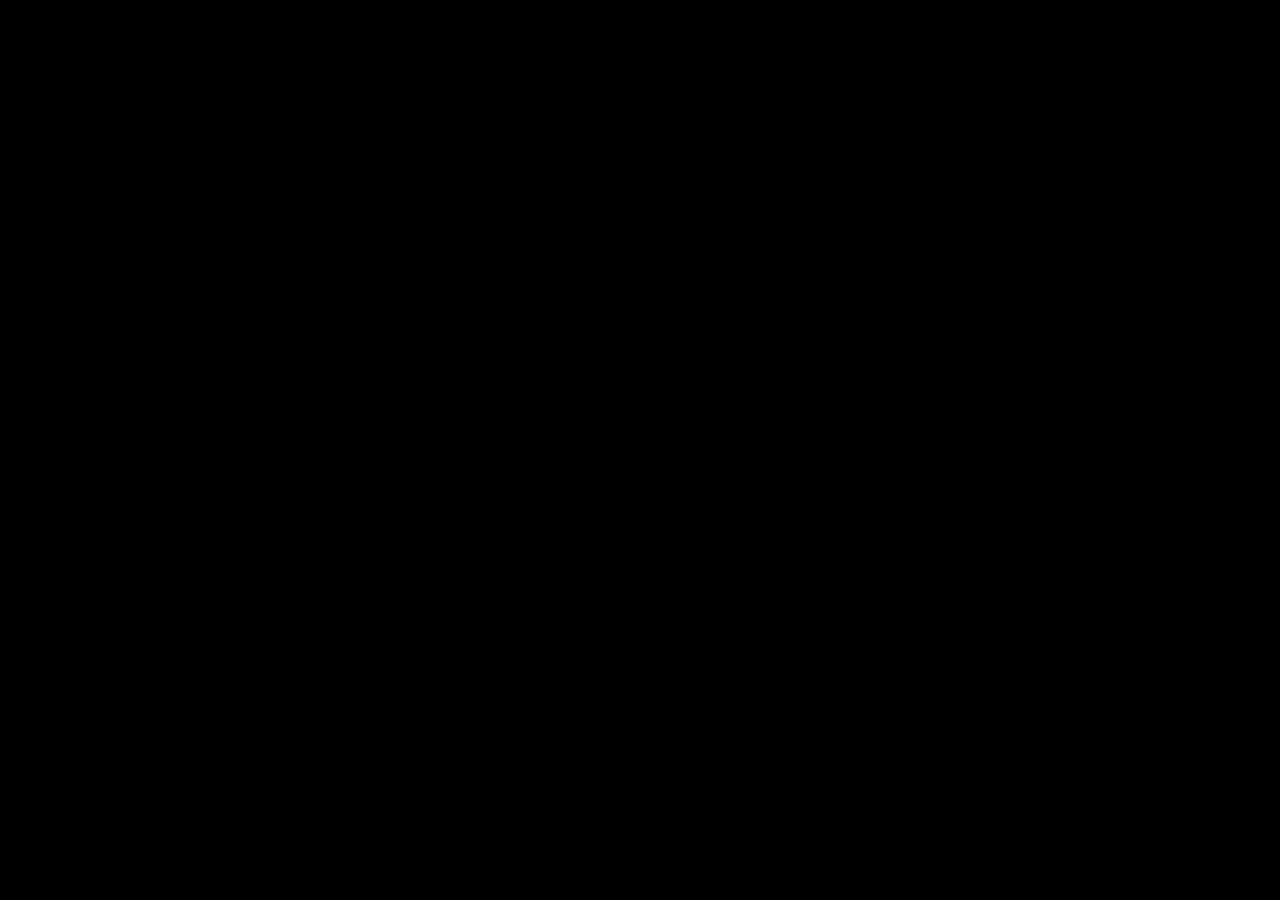
==== index.html @ 78fc9e81 "Aula do dia 22-09 Projeto Offsprign (criação de página)" ====
<!DOCTYPE html>
<html lang="pt-br">
<head>
    <meta charset="UTF-8">
    <meta name="viewport" content="width=device-width, initial-scale=1.0">
    <title>Offspring</title>
    <link rel="stylesheet" type="text/css" href="style.css">
</head>
<body>
    
</body>
</html>
---- style.css ----
body{
    background-color: black;
}
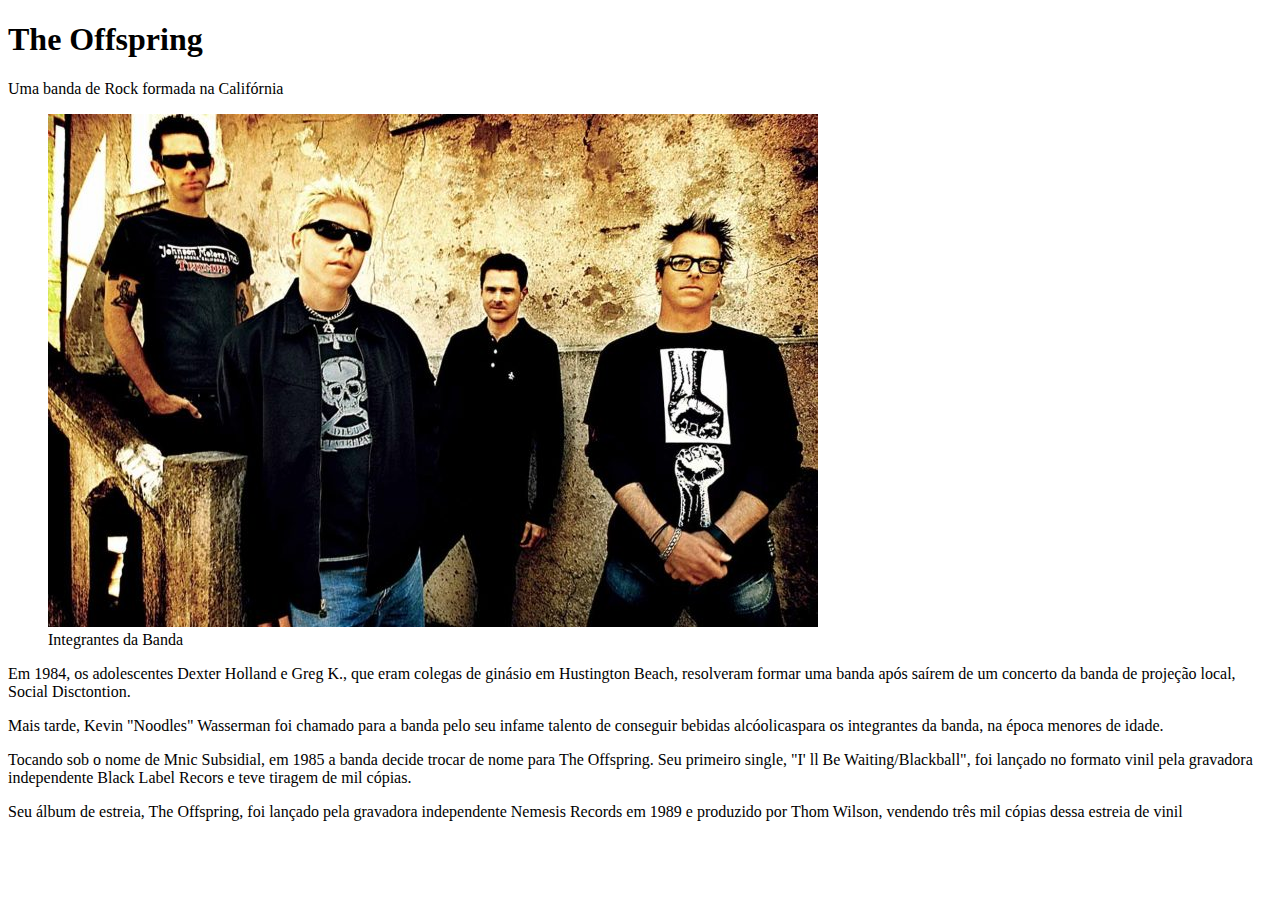
==== commit 76c43336: "Inserção de imagens e textos sobre a banda" ====
--- a/index.html
+++ b/index.html
@@ -6,7 +6,53 @@
     <title>Offspring</title>
     <link rel="stylesheet" type="text/css" href="style.css">
 </head>
+
+
 <body>
+
+<div class="container"></div>
+<!-- Cabeçalho -->
+<div class="header">
+    <h1 class="main-title">The Offspring</h1>
+    <p class="main-paragraph">Uma banda de Rock formada na Califórnia</p>
+</div>
+<!-- Image de destaque -->
+<div class="feature-image">
+    <figure> <!-- Area que ira ser inserir imagens -->
+        <img src="Image/offspring_1.jpg" alt="A banda The Offspring">
+        <figcaption>Integrantes da Banda</figcaption> <!-- Tag utilizada para descrever a figura-->
+    </figure>
+</div>
+
+<!-- Biográfia -->
+<div class="biography-container">
+    <p>
+        Em 1984, os adolescentes <span class="bold">Dexter 
+        Holland e Greg K</span>., que eram colegas de ginásio
+        em Hustington Beach, resolveram formar uma banda após
+        saírem de um concerto da banda de projeção local, Social 
+        Disctontion.
+    </p>
+    <p>
+        Mais tarde, Kevin "Noodles" Wasserman foi chamado para
+        a banda pelo seu <span class="bold">infame talento de 
+        conseguir bebidas alcóolicas</span>para os integrantes 
+        da banda, na época menores de idade.
+    </p>
+    <p>
+        Tocando sob o nome de Mnic Subsidial, em 1985 a banda 
+        decide trocar de nome para <span class="bold">The Offspring</span>. Seu primeiro single, "I' ll Be
+        Waiting/Blackball", foi lançado no formato vinil pela gravadora independente Black Label Recors e teve 
+        tiragem de mil cópias.
+    </p>
+    <p>
+        Seu álbum de estreia, The Offspring, foi lançado pela gravadora independente Nemesis Records em 1989 e
+        produzido por Thom Wilson, <span class="bold">vendendo três mil cópias dessa estreia de vinil</span>
+    </p>
+</div>
+
+
+
     
 </body>
 </html>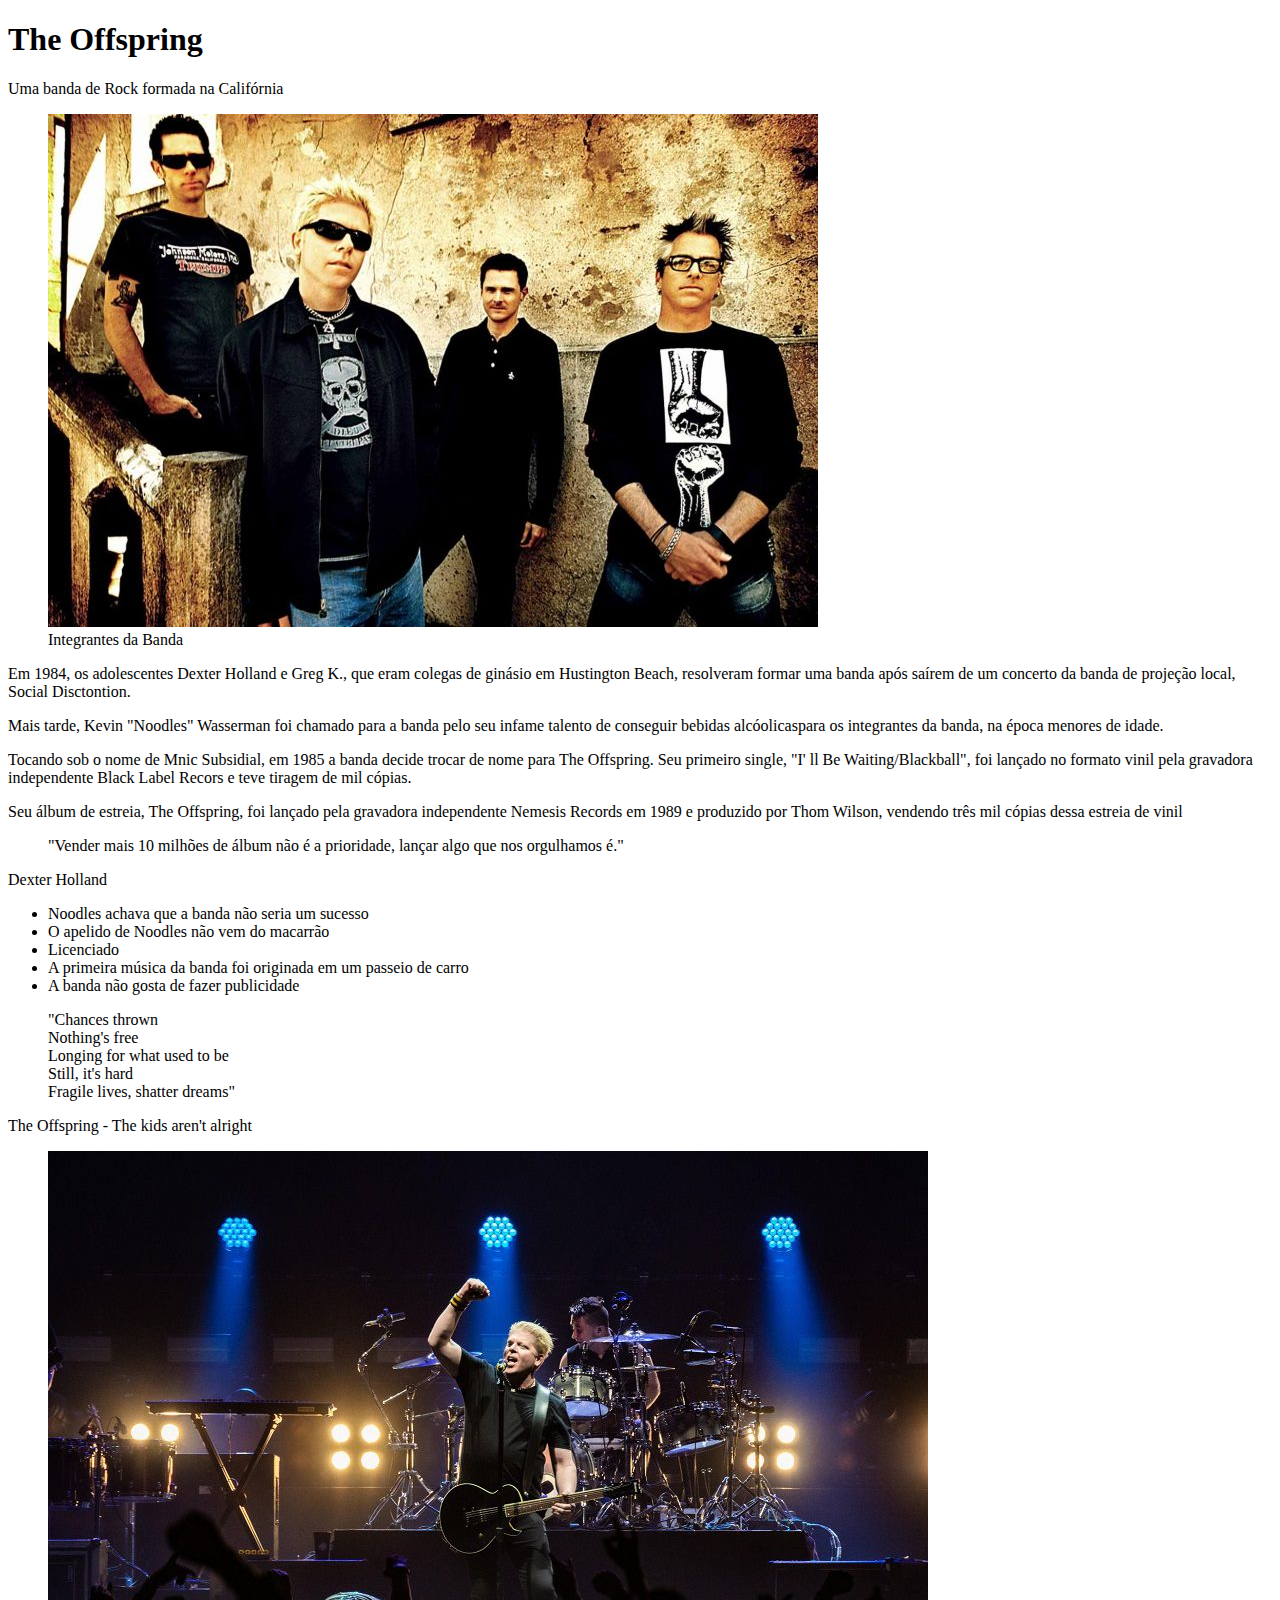
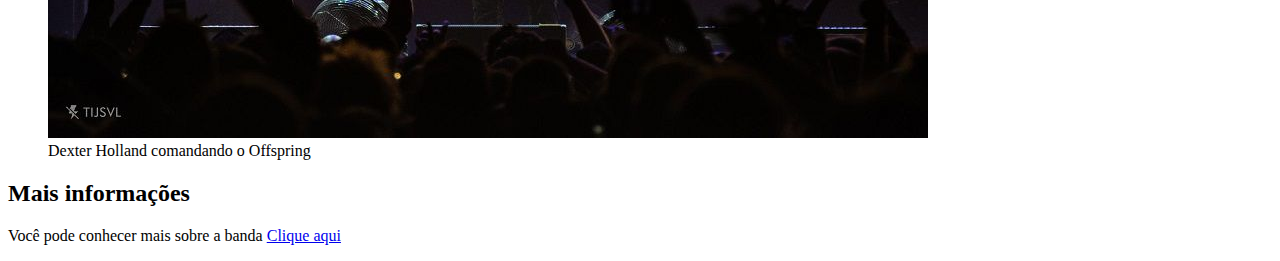
==== commit 1da8b382: "Inseri mais informações sobre a banda e adicionei outra imagem" ====
--- a/index.html
+++ b/index.html
@@ -51,6 +51,50 @@
     </p>
 </div>
 
+<!-- Container de citação -->
+<div class="quotes-container">
+    <blockquote>
+        "Vender mais 10 milhões de álbum não é a prioridade, lançar algo que nos orgulhamos é."
+    </blockquote>
+    <p>Dexter Holland</p>
+</div>
+<!--Curiosidades -->
+<div class="curiosities-container">
+    <ul>
+        <li>Noodles achava que a banda não seria um sucesso</li>
+        <li>O apelido de Noodles não vem do macarrão</li>
+        <li>Licenciado</li>
+        <li>A primeira música da banda foi originada em um passeio de carro</li>
+        <li>A banda não gosta de fazer publicidade</li>
+    </ul>
+</div>
+<!-- Segunda citação-->
+<div class="quotes-container">
+    <blockquote>
+        "Chances thrown <br>
+        Nothing's free <br>
+        Longing for what used to be <br>
+        Still, it's hard <br>
+        Fragile lives, shatter dreams"
+    </blockquote>
+    <p>The Offspring - The kids aren't alright</p>
+</div>
+
+<!-- Segunda Imagem -->
+<div class="img-bold">
+    <figure><img src="Image/offspring_2.jpeg" alt="The Offspring em um show">
+        <figcaption>Dexter Holland comandando o Offspring</figcaption>
+    </figure>
+</div>
+
+<!-- Mais informações -->
+<div class="moreinfo-container">
+    <h2>Mais informações</h2>
+    <p>Você pode conhecer mais sobre a banda
+        <a href="https://pt.wikipedia.org/wiki/The_Offspring">Clique aqui</a>
+    </p>
+
+</div>
 
 
     
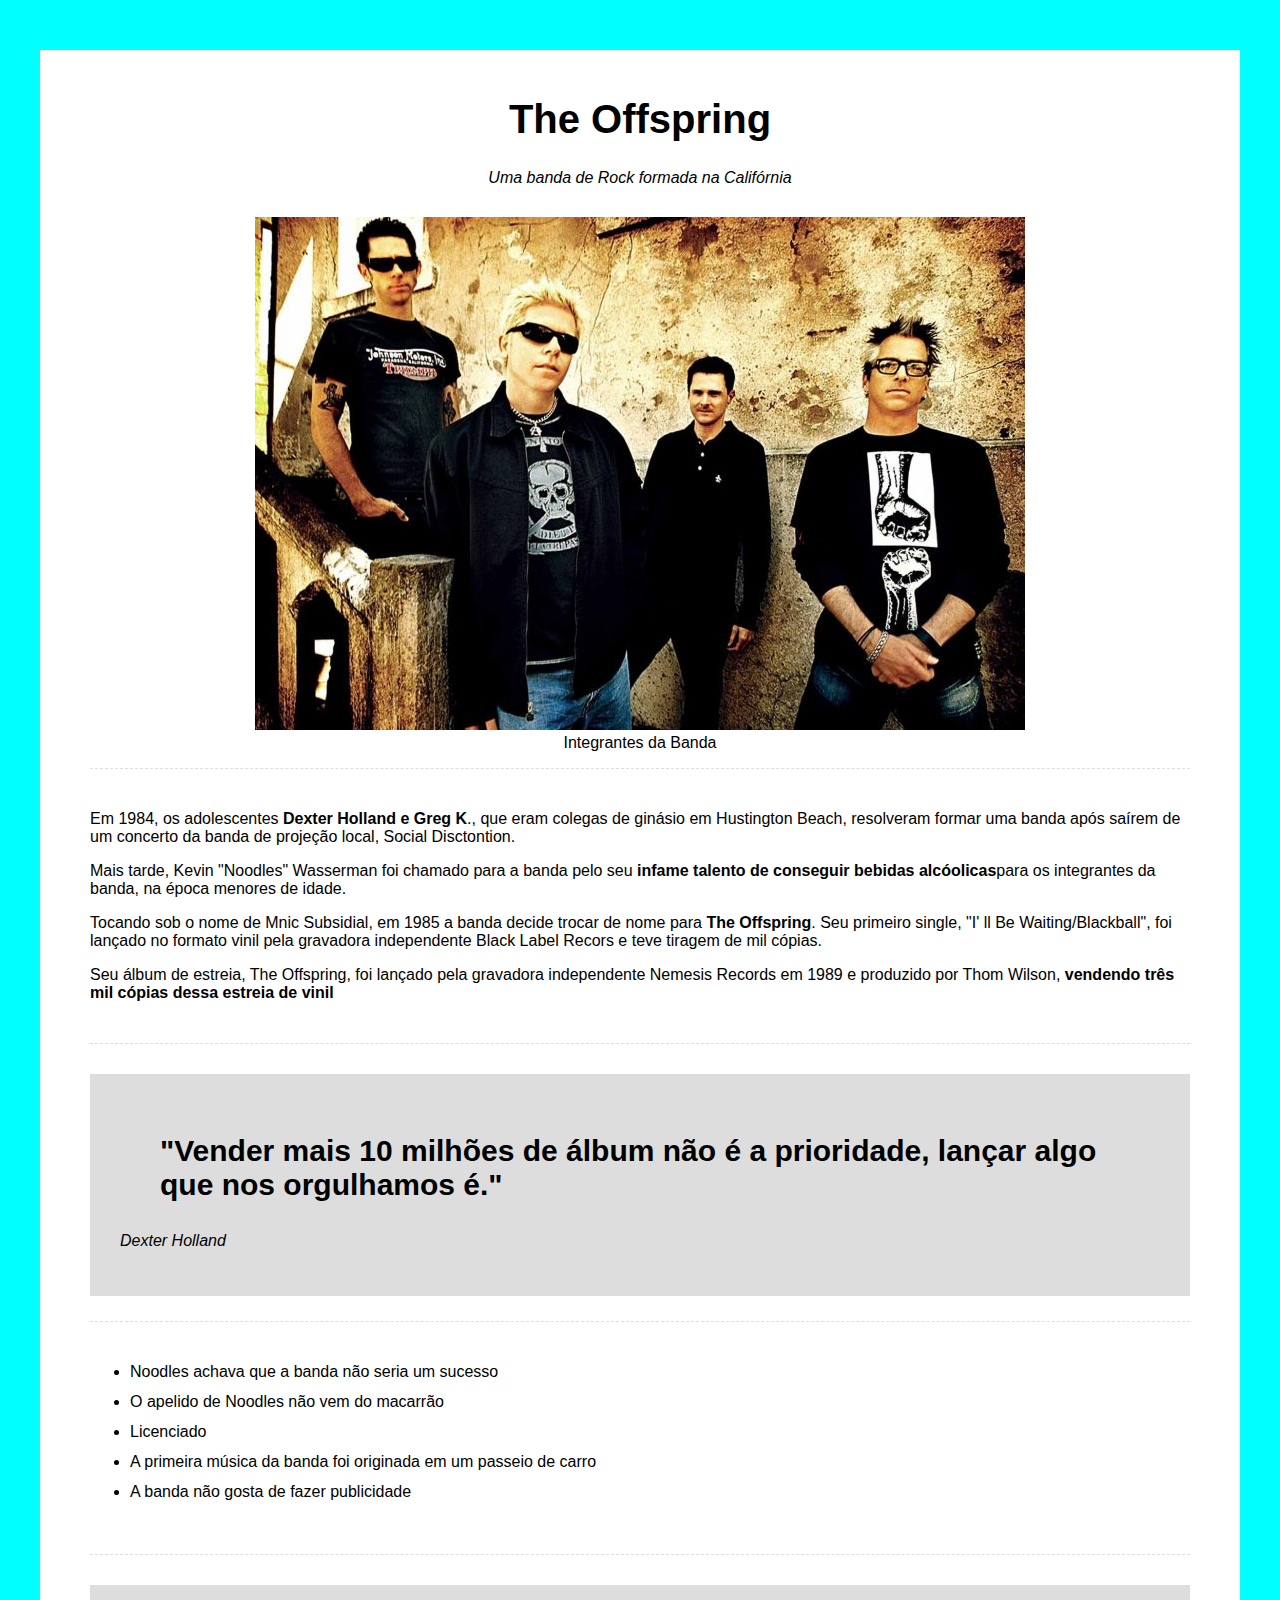
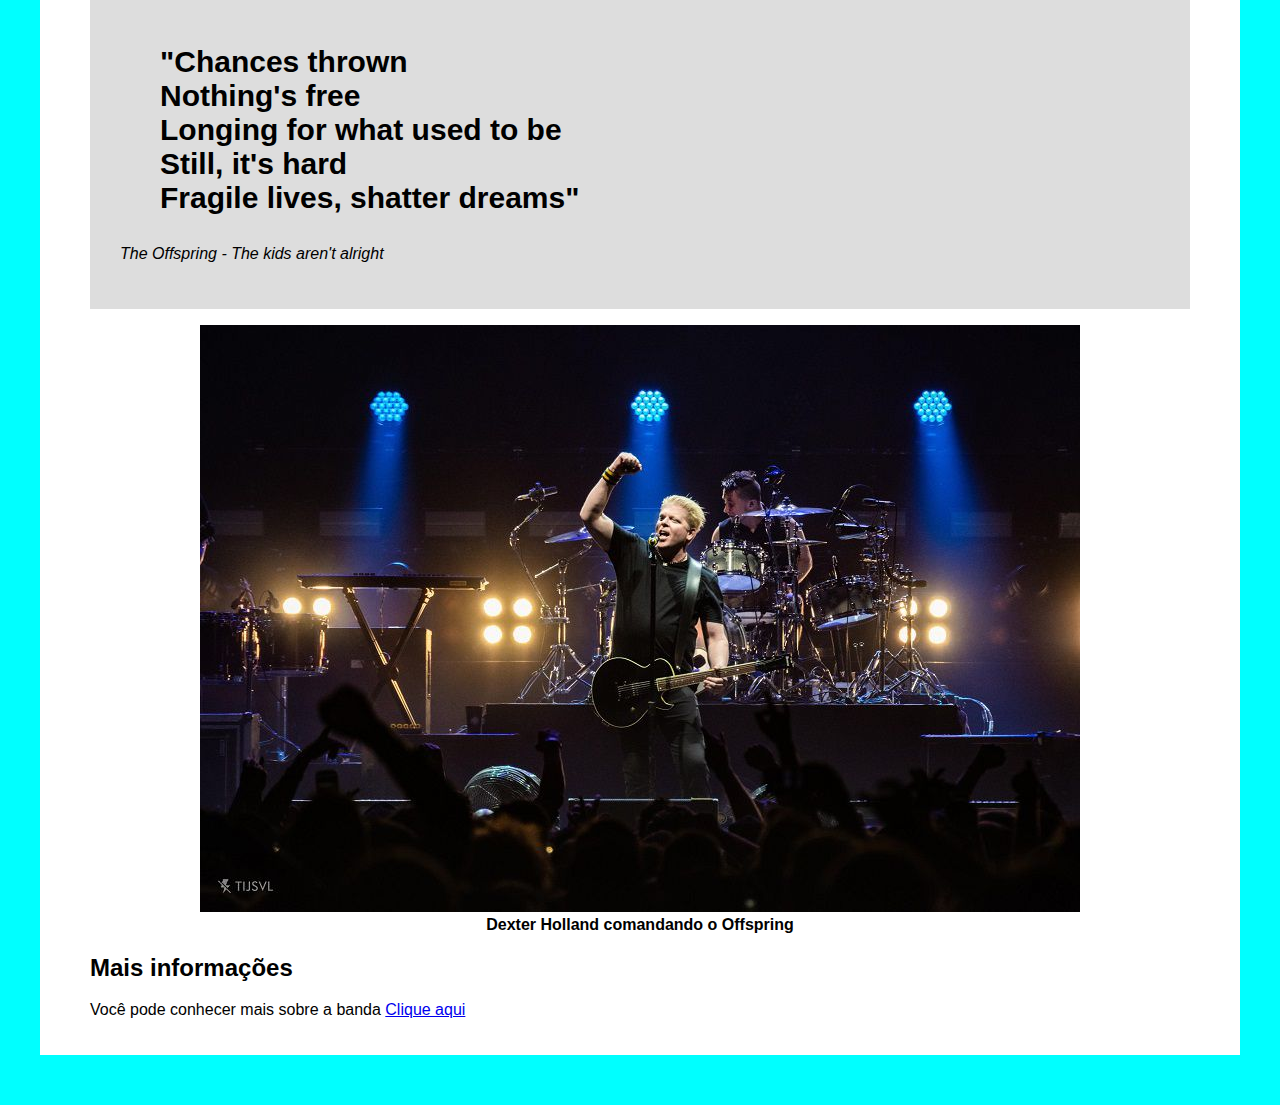
==== commit 2488903e: "Ajustando a indentação do arquivo HTML e inserindo estilos ao texto (CSS)" ====
--- a/index.html
+++ b/index.html
@@ -9,92 +9,89 @@
 
 
 <body>
-
-<div class="container"></div>
-<!-- Cabeçalho -->
-<div class="header">
-    <h1 class="main-title">The Offspring</h1>
-    <p class="main-paragraph">Uma banda de Rock formada na Califórnia</p>
-</div>
-<!-- Image de destaque -->
-<div class="feature-image">
-    <figure> <!-- Area que ira ser inserir imagens -->
-        <img src="Image/offspring_1.jpg" alt="A banda The Offspring">
-        <figcaption>Integrantes da Banda</figcaption> <!-- Tag utilizada para descrever a figura-->
-    </figure>
-</div>
-
-<!-- Biográfia -->
-<div class="biography-container">
-    <p>
-        Em 1984, os adolescentes <span class="bold">Dexter 
-        Holland e Greg K</span>., que eram colegas de ginásio
-        em Hustington Beach, resolveram formar uma banda após
-        saírem de um concerto da banda de projeção local, Social 
-        Disctontion.
-    </p>
-    <p>
-        Mais tarde, Kevin "Noodles" Wasserman foi chamado para
-        a banda pelo seu <span class="bold">infame talento de 
-        conseguir bebidas alcóolicas</span>para os integrantes 
-        da banda, na época menores de idade.
-    </p>
-    <p>
-        Tocando sob o nome de Mnic Subsidial, em 1985 a banda 
-        decide trocar de nome para <span class="bold">The Offspring</span>. Seu primeiro single, "I' ll Be
-        Waiting/Blackball", foi lançado no formato vinil pela gravadora independente Black Label Recors e teve 
-        tiragem de mil cópias.
-    </p>
-    <p>
-        Seu álbum de estreia, The Offspring, foi lançado pela gravadora independente Nemesis Records em 1989 e
-        produzido por Thom Wilson, <span class="bold">vendendo três mil cópias dessa estreia de vinil</span>
-    </p>
-</div>
-
-<!-- Container de citação -->
-<div class="quotes-container">
-    <blockquote>
-        "Vender mais 10 milhões de álbum não é a prioridade, lançar algo que nos orgulhamos é."
-    </blockquote>
-    <p>Dexter Holland</p>
-</div>
-<!--Curiosidades -->
-<div class="curiosities-container">
-    <ul>
-        <li>Noodles achava que a banda não seria um sucesso</li>
-        <li>O apelido de Noodles não vem do macarrão</li>
-        <li>Licenciado</li>
-        <li>A primeira música da banda foi originada em um passeio de carro</li>
-        <li>A banda não gosta de fazer publicidade</li>
-    </ul>
-</div>
-<!-- Segunda citação-->
-<div class="quotes-container">
-    <blockquote>
-        "Chances thrown <br>
-        Nothing's free <br>
-        Longing for what used to be <br>
-        Still, it's hard <br>
-        Fragile lives, shatter dreams"
-    </blockquote>
-    <p>The Offspring - The kids aren't alright</p>
-</div>
-
-<!-- Segunda Imagem -->
-<div class="img-bold">
-    <figure><img src="Image/offspring_2.jpeg" alt="The Offspring em um show">
-        <figcaption>Dexter Holland comandando o Offspring</figcaption>
-    </figure>
-</div>
-
-<!-- Mais informações -->
-<div class="moreinfo-container">
-    <h2>Mais informações</h2>
-    <p>Você pode conhecer mais sobre a banda
-        <a href="https://pt.wikipedia.org/wiki/The_Offspring">Clique aqui</a>
-    </p>
-
-</div>
+    
+<div class="container">
+    <!-- Cabeçalho -->
+    <div class="header">
+        <h1 class="main-title">The Offspring</h1>
+        <p class="main-paragraph">Uma banda de Rock formada na Califórnia</p>
+    </div>
+    <!-- Image de destaque -->
+    <div class="feature-image">
+        <figure> <!-- Area que ira ser inserir imagens -->
+            <img src="Image/offspring_1.jpg" alt="A banda The Offspring">
+            <figcaption>Integrantes da Banda</figcaption> <!-- Tag utilizada para descrever a figura-->
+        </figure>
+    </div>
+    <!-- Biográfia -->
+    <div class="biography-container">
+        <p>
+            Em 1984, os adolescentes <span class="bold">Dexter 
+                Holland e Greg K</span>., que eram colegas de ginásio
+                em Hustington Beach, resolveram formar uma banda após
+                saírem de um concerto da banda de projeção local, Social 
+                Disctontion.
+            </p>
+            <p>
+                Mais tarde, Kevin "Noodles" Wasserman foi chamado para
+                a banda pelo seu <span class="bold">infame talento de 
+                    conseguir bebidas alcóolicas</span>para os integrantes 
+                    da banda, na época menores de idade.
+                </p>
+                <p>
+                    Tocando sob o nome de Mnic Subsidial, em 1985 a banda 
+                    decide trocar de nome para <span class="bold">The Offspring</span>. Seu primeiro single, "I' ll Be
+                    Waiting/Blackball", foi lançado no formato vinil pela gravadora independente Black Label Recors e teve 
+                    tiragem de mil cópias.
+                </p>
+                <p>
+                    Seu álbum de estreia, The Offspring, foi lançado pela gravadora independente Nemesis Records em 1989 e
+                    produzido por Thom Wilson, <span class="bold">vendendo três mil cópias dessa estreia de vinil</span>
+                </p>
+            </div>
+            <!-- Container de citação -->
+            <div class="quotes-container">
+                <blockquote>
+                    "Vender mais 10 milhões de álbum não é a prioridade, lançar algo que nos orgulhamos é."
+                </blockquote>
+                <p>Dexter Holland</p>
+            </div>
+            <!--Curiosidades -->
+            <div class="curiosities-container">
+                <ul>
+                    <li>Noodles achava que a banda não seria um sucesso</li>
+                    <li>O apelido de Noodles não vem do macarrão</li>
+                    <li>Licenciado</li>
+                    <li>A primeira música da banda foi originada em um passeio de carro</li>
+                    <li>A banda não gosta de fazer publicidade</li>
+                </ul>
+            </div>
+            <!-- Segunda citação-->
+            <div class="quotes-container">
+                <blockquote>
+                    "Chances thrown <br>
+                    Nothing's free <br>
+                    Longing for what used to be <br>
+                    Still, it's hard <br>
+                    Fragile lives, shatter dreams"
+                </blockquote>
+                <p>The Offspring - The kids aren't alright</p>
+            </div>
+            <!-- Segunda Imagem -->
+            <div class="img-bold">
+                <figure>
+                    <img src="Image/offspring_2.jpeg" alt="The Offspring em um show">
+                    <figcaption>Dexter Holland comandando o Offspring</figcaption>
+                </figure>
+            </div>
+            <!-- Mais informações -->
+            <div class="moreinfo-container">
+                <h2>Mais informações</h2>
+                <p>Você pode conhecer mais sobre a banda
+                    <a href="https://pt.wikipedia.org/wiki/The_Offspring">Clique aqui</a>
+                </p>
+            </div>
+        </div>
 
 
     
--- a/style.css
+++ b/style.css
@@ -0,0 +1,70 @@
+html{
+    font-family: Helvetica;
+    background-color: aqua;
+}
+
+.container{
+    background-color: #fff;
+    max-width: 1100px;
+    padding: 20px 50px;
+    margin: 50px auto;
+    position: relative;
+}
+
+.bold{
+    font-weight: bold;
+}
+
+.header{
+    text-align: center;
+}
+
+.main-title{
+    font-size: 40px;
+}
+
+.main-paragraph{
+    font-style: italic;
+}
+
+.feature-image{
+    text-align: center;
+    margin-top: 30px;
+}
+
+.biography-container{
+    padding: 25px 0; /* Acima: 25px - Lados: 0 */
+    border-top: 1px dashed #ddd; /* Dashed: Estilo de linha pontilhada */
+    border-bottom: 1px dashed #ddd;
+}
+
+.quotes-container{
+    background-color: #ddd;
+    padding: 30px; /* Espaçamento interto em todas as direções: 30px */
+    margin-top: 30px;
+}
+.quotes-container blockquote{
+    font-weight: bold;
+    font-size: 30px;
+}
+
+.quotes-container p{
+    font-style: italic;
+}
+
+.curiosities-container{
+    padding: 25px 0;
+    margin: 25px 0;
+    border-top: 1px dashed #ddd; /* Dashed: Estilo de linha pontilhada */
+    border-bottom: 1px dashed #ddd;
+}
+.curiosities-container li{
+    height: 30px;
+}
+
+.img-bold{
+    font-weight: bold; /* font-wight = Peso da fonte */
+    text-align: center;
+}
+
+   